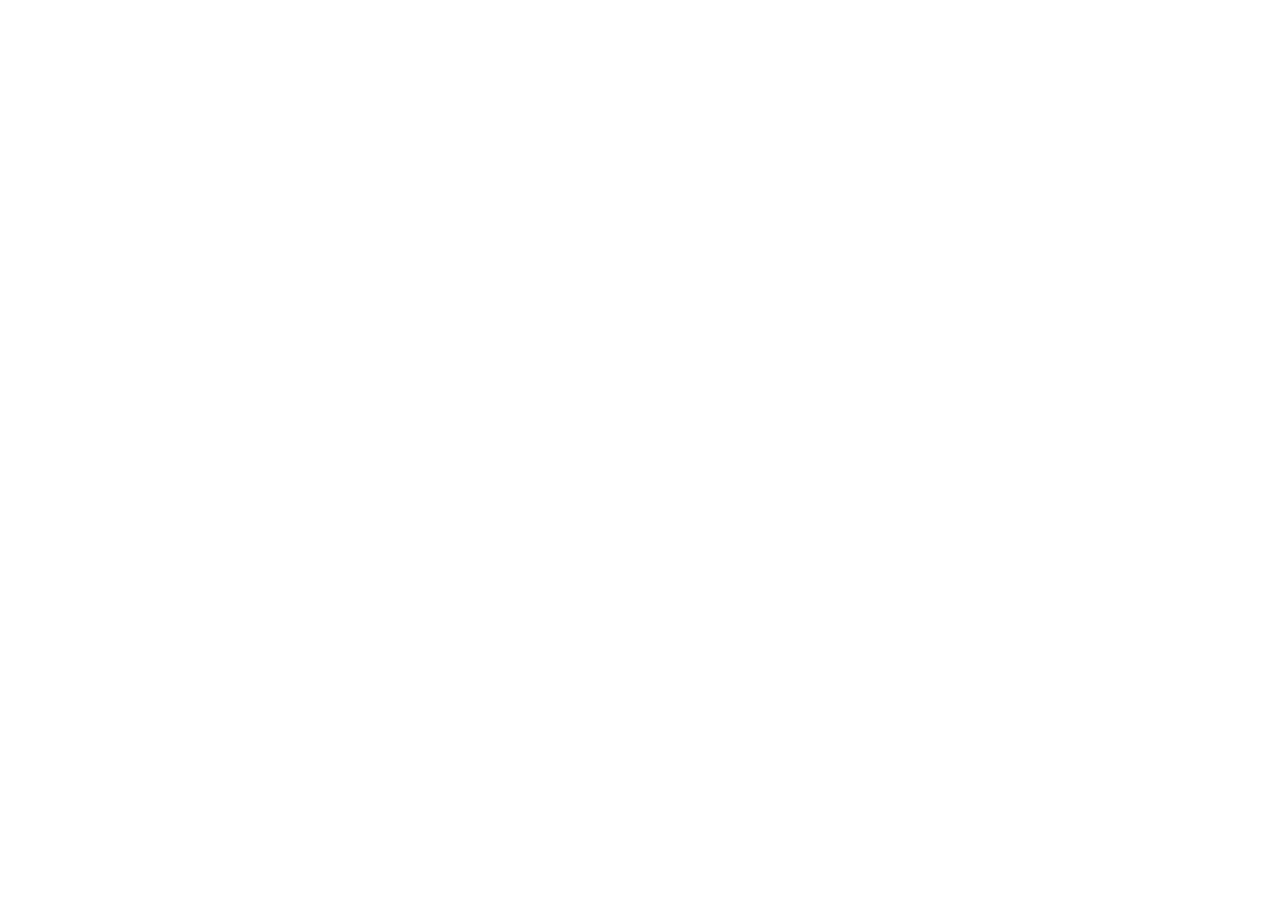
==== HTML/index.html @ fcbc36bf "Initial commit" ====
<!DOCTYPE html>
<html lang="en">
<head>
    <meta charset="UTF-8">
    <meta name="viewport" content="width=device-width, initial-scale=1.0">
    <title>Dynamic Event Registration System</title>
</head>
<body>
    
</body>
</html>
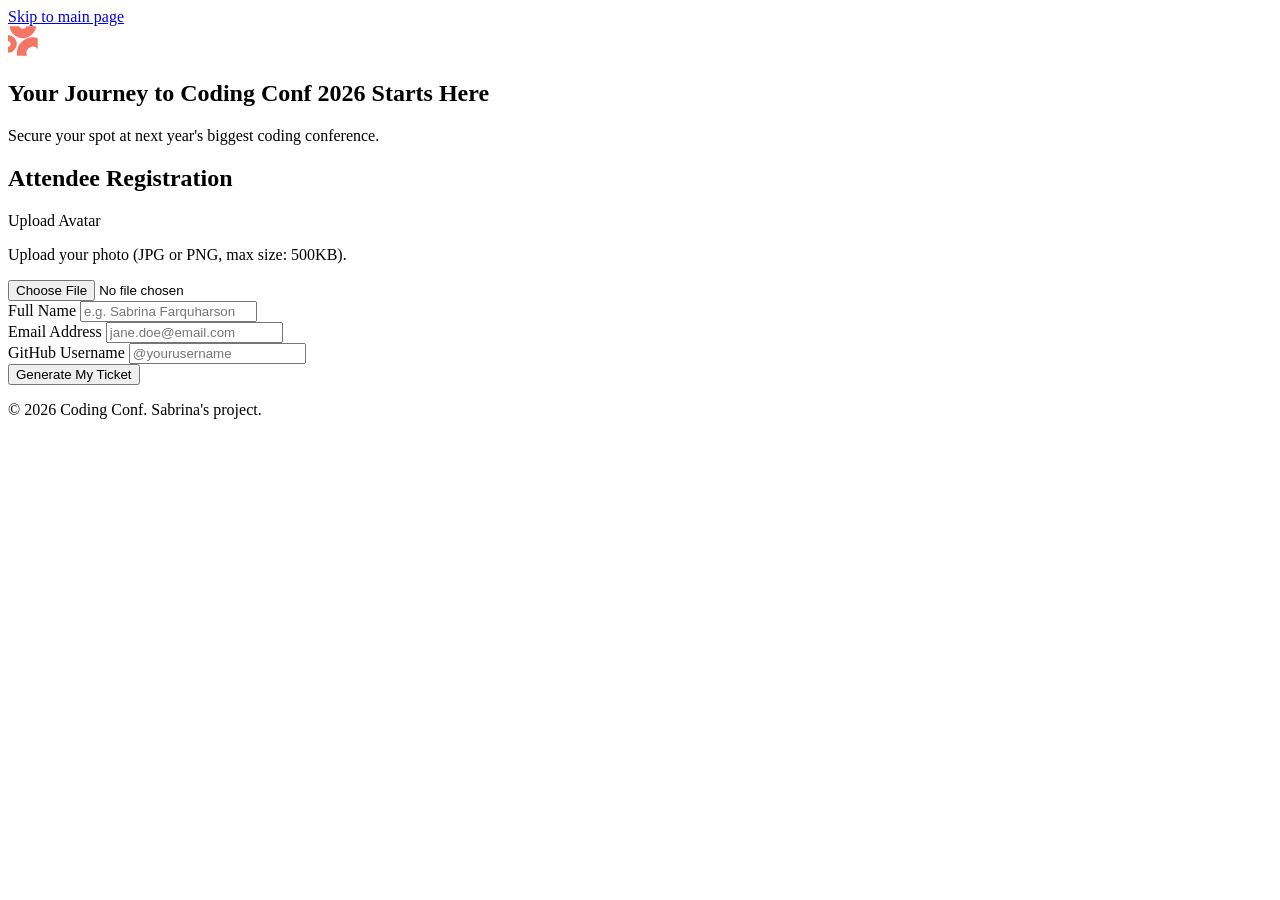
==== commit 223d560d: "Main index page and css trial 3" ====
--- a/HTML/index.html
+++ b/HTML/index.html
@@ -1,11 +1,81 @@
 <!DOCTYPE html>
 <html lang="en">
 <head>
-    <meta charset="UTF-8">
-    <meta name="viewport" content="width=device-width, initial-scale=1.0">
-    <title>Dynamic Event Registration System</title>
+  <meta charset="UTF-8">
+  <meta name="viewport" content="width=device-width, initial-scale=1.0">
+  <title>Coding Conf 2026 - Event Registration</title>
+  
+  <!-- Favicon -->
+  <link rel="icon" href="../assets/images/favicon-32x32.png" type="image/png">
+  
+  <!-- Google Fonts -->
+  <link rel="preconnect" href="https://fonts.googleapis.com">
+  <link rel="preconnect" href="https://fonts.gstatic.com" crossorigin>
+  <link href="https://fonts.googleapis.com/css2?family=Inconsolata:wght@400..800&display=swap" rel="stylesheet">
+  
+  <!-- Stylesheet -->
+  <link rel="stylesheet" href="../css/style.css">
 </head>
 <body>
-    
+  <a class="skip-link" href="#main">Skip to main page</a>
+
+  <header class="site-header">
+    <a href="index.html">
+      <img src="../assets/images/logo-full.svg" alt="Coding Conf, home">
+    </a>
+  </header>
+
+  <main id="main">
+    <section class="hero-section" aria-labelledby="hero-heading">
+      <h1 id="hero-heading">Your Journey to Coding Conf 2026 Starts Here</h1>
+      <p>Secure your spot at next year's biggest coding conference.</p>
+    </section>
+
+    <section class="registration-section" aria-labelledby="form-heading">
+      <h2 id="form-heading">Attendee Registration</h2>
+      
+      <form id="registration-form" action="ticket.html" method="GET" novalidate>
+        <!-- Avatar Upload -->
+        <div class="form-group">
+          <label id="avatar-label" for="avatar-upload">Upload Avatar</label>
+          <p id="avatar-hint" class="hint">Upload your photo (JPG or PNG, max size: 500KB).</p>
+          <input 
+            type="file" 
+            id="avatar-upload" 
+            name="avatar" 
+            accept="image/png, image/jpeg" 
+            aria-labelledby="avatar-label" 
+            aria-describedby="avatar-hint"
+          >
+        </div>
+
+        <!-- Full Name  -->
+        <div class="form-group">
+          <label for="full-name">Full Name</label>
+          <input type="text" id="full-name" name="fullName" required placeholder="e.g. Sabrina Farquharson">
+        </div>
+
+        <!-- Email -->
+        <div class="form-group">
+          <label for="email">Email Address</label>
+          <input type="email" id="email" name="email" required placeholder="jane.doe@email.com">
+        </div>
+
+        <!-- GitHub Username  -->
+        <div class="form-group">
+          <label for="github-username">GitHub Username</label>
+          <input type="text" id="github-username" name="githubUsername" required placeholder="@yourusername">
+        </div>
+
+        <button type="submit" class="btn-submit">Generate My Ticket</button>
+      </form>
+    </section>
+  </main>
+
+  <footer class="site-footer">
+    <p>&copy; 2026 Coding Conf. Sabrina's project.</p>
+  </footer>
+
+  <script src="../js/validation.js" defer></script>
 </body>
 </html>
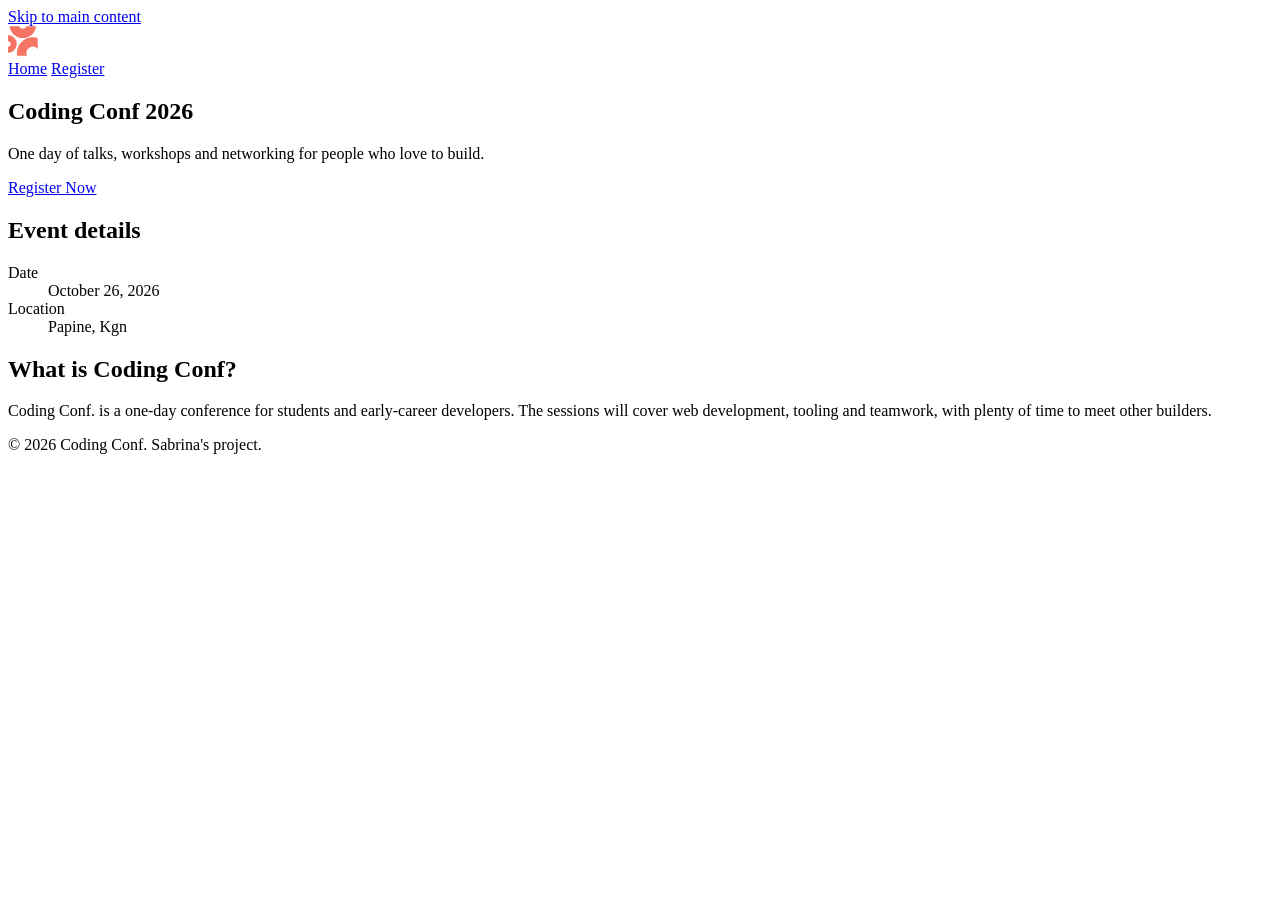
==== commit e2c1315c: "Final push" ====
--- a/HTML/index.html
+++ b/HTML/index.html
@@ -3,79 +3,59 @@
 <head>
   <meta charset="UTF-8">
   <meta name="viewport" content="width=device-width, initial-scale=1.0">
-  <title>Coding Conf 2026 - Event Registration</title>
+  <title>Coding Conf 2026 | Papine, Kgn</title>
   
-  <!-- Favicon -->
   <link rel="icon" href="../assets/images/favicon-32x32.png" type="image/png">
-  
-  <!-- Google Fonts -->
   <link rel="preconnect" href="https://fonts.googleapis.com">
   <link rel="preconnect" href="https://fonts.gstatic.com" crossorigin>
-  <link href="https://fonts.googleapis.com/css2?family=Inconsolata:wght@400..800&display=swap" rel="stylesheet">
-  
-  <!-- Stylesheet -->
+  <link href="https://fonts.googleapis.com/css2?family=Inconsolata:wght@400;500;700;800&display=swap" rel="stylesheet">
   <link rel="stylesheet" href="../css/style.css">
 </head>
 <body>
-  <a class="skip-link" href="#main">Skip to main page</a>
+  <a class="skip-link" href="#main">Skip to main content</a>
 
   <header class="site-header">
     <a href="index.html">
       <img src="../assets/images/logo-full.svg" alt="Coding Conf, home">
     </a>
+    <nav aria-label="Main">
+      <a href="index.html" aria-current="page">Home</a>
+      <a href="login.html">Register</a>
+    </nav>
   </header>
 
   <main id="main">
-    <section class="hero-section" aria-labelledby="hero-heading">
-      <h1 id="hero-heading">Your Journey to Coding Conf 2026 Starts Here</h1>
-      <p>Secure your spot at next year's biggest coding conference.</p>
+    <section class="hero" aria-labelledby="hero-title">
+      <h1 id="hero-title" class="gradient-text">Coding Conf 2026</h1>
+      <p class="tagline">One day of talks, workshops and networking for people who love to build.</p>
+      <a class="btn" href="login.html">Register Now</a>
     </section>
 
-    <section class="registration-section" aria-labelledby="form-heading">
-      <h2 id="form-heading">Attendee Registration</h2>
-      
-      <form id="registration-form" action="ticket.html" method="GET" novalidate>
-        <!-- Avatar Upload -->
-        <div class="form-group">
-          <label id="avatar-label" for="avatar-upload">Upload Avatar</label>
-          <p id="avatar-hint" class="hint">Upload your photo (JPG or PNG, max size: 500KB).</p>
-          <input 
-            type="file" 
-            id="avatar-upload" 
-            name="avatar" 
-            accept="image/png, image/jpeg" 
-            aria-labelledby="avatar-label" 
-            aria-describedby="avatar-hint"
-          >
+    <section class="details" aria-labelledby="details-title">
+      <h2 id="details-title">Event details</h2>
+      <dl class="details-grid">
+        <div class="card">
+          <dt>Date</dt>
+          <dd><time datetime="2026-10-26">October 26, 2026</time></dd>
         </div>
+        <div class="card">
+          <dt>Location</dt>
+          <dd>Papine, Kgn</dd>
+        </div>
+      </dl>
+    </section>
 
-        <!-- Full Name  -->
-        <div class="form-group">
-          <label for="full-name">Full Name</label>
-          <input type="text" id="full-name" name="fullName" required placeholder="e.g. Sabrina Farquharson">
-        </div>
-
-        <!-- Email -->
-        <div class="form-group">
-          <label for="email">Email Address</label>
-          <input type="email" id="email" name="email" required placeholder="jane.doe@email.com">
-        </div>
-
-        <!-- GitHub Username  -->
-        <div class="form-group">
-          <label for="github-username">GitHub Username</label>
-          <input type="text" id="github-username" name="githubUsername" required placeholder="@yourusername">
-        </div>
-
-        <button type="submit" class="btn-submit">Generate My Ticket</button>
-      </form>
+    <section class="overview" aria-labelledby="overview-title">
+      <h2 id="overview-title">What is Coding Conf?</h2>
+      <p>
+        Coding Conf. is a one-day conference for students and early-career developers. The sessions will cover
+        web development, tooling and teamwork, with plenty of time to meet other builders.
+      </p>
     </section>
   </main>
 
   <footer class="site-footer">
     <p>&copy; 2026 Coding Conf. Sabrina's project.</p>
   </footer>
-
-  <script src="../js/validation.js" defer></script>
 </body>
 </html>
